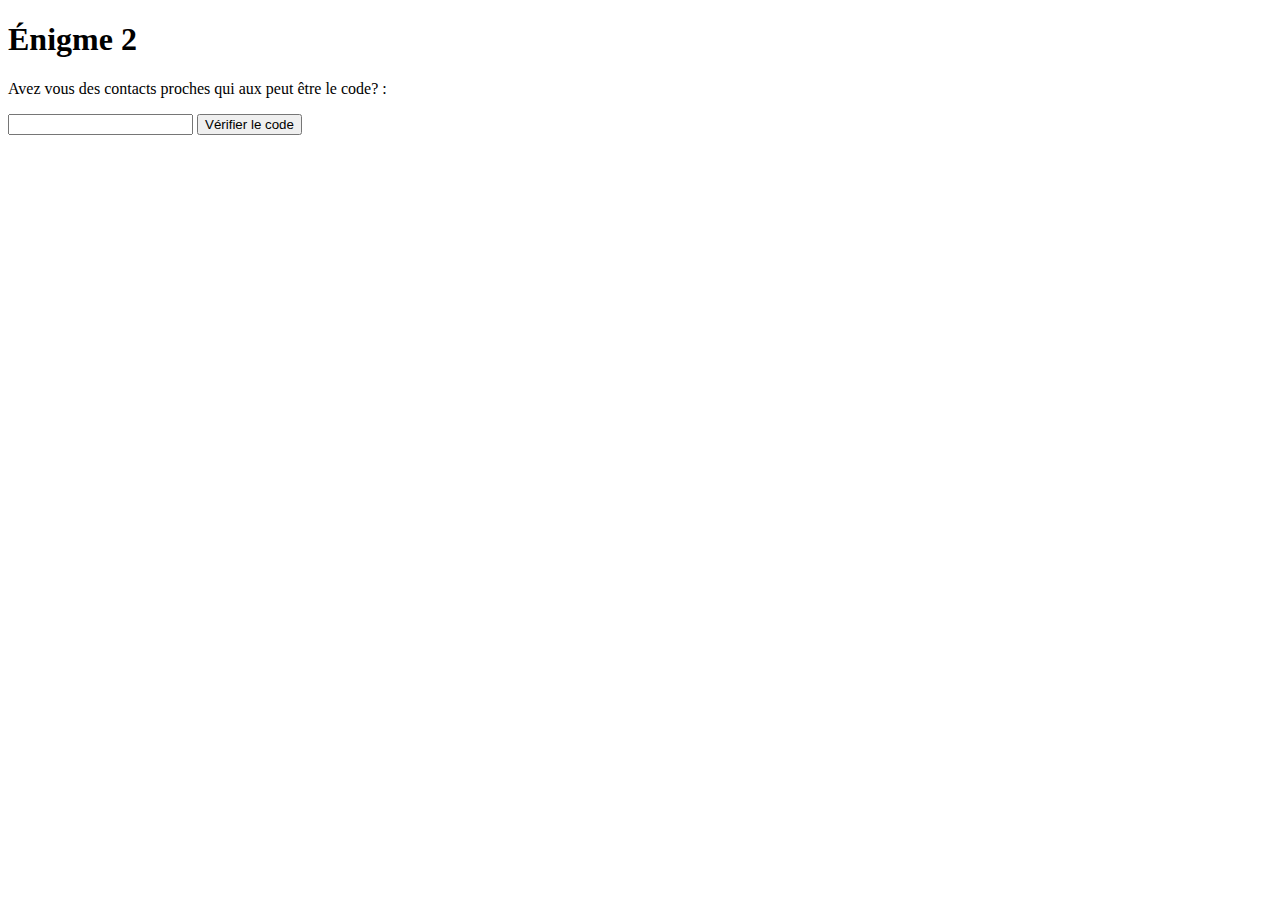
==== enigme3.html @ 84190aad "g" ====
<!DOCTYPE html>
<html lang="fr">
<head>
    <meta charset="UTF-8">
    <meta name="viewport" content="width=device-width, initial-scale=1.0">
    <title>Énigme 3</title>
    <link rel="stylesheet" href="style.css">
</head>
<body>
    <div class="section active">
        <h1>Énigme 2</h1>
        <p>Avez vous des contacts proches qui aux peut être le code? :</p>
        <input type="text" id="codeInput">
        <button id="checkCode">Vérifier le code</button>
    </div>
    <script src="enigme3.js"></script>
</body>
</html>
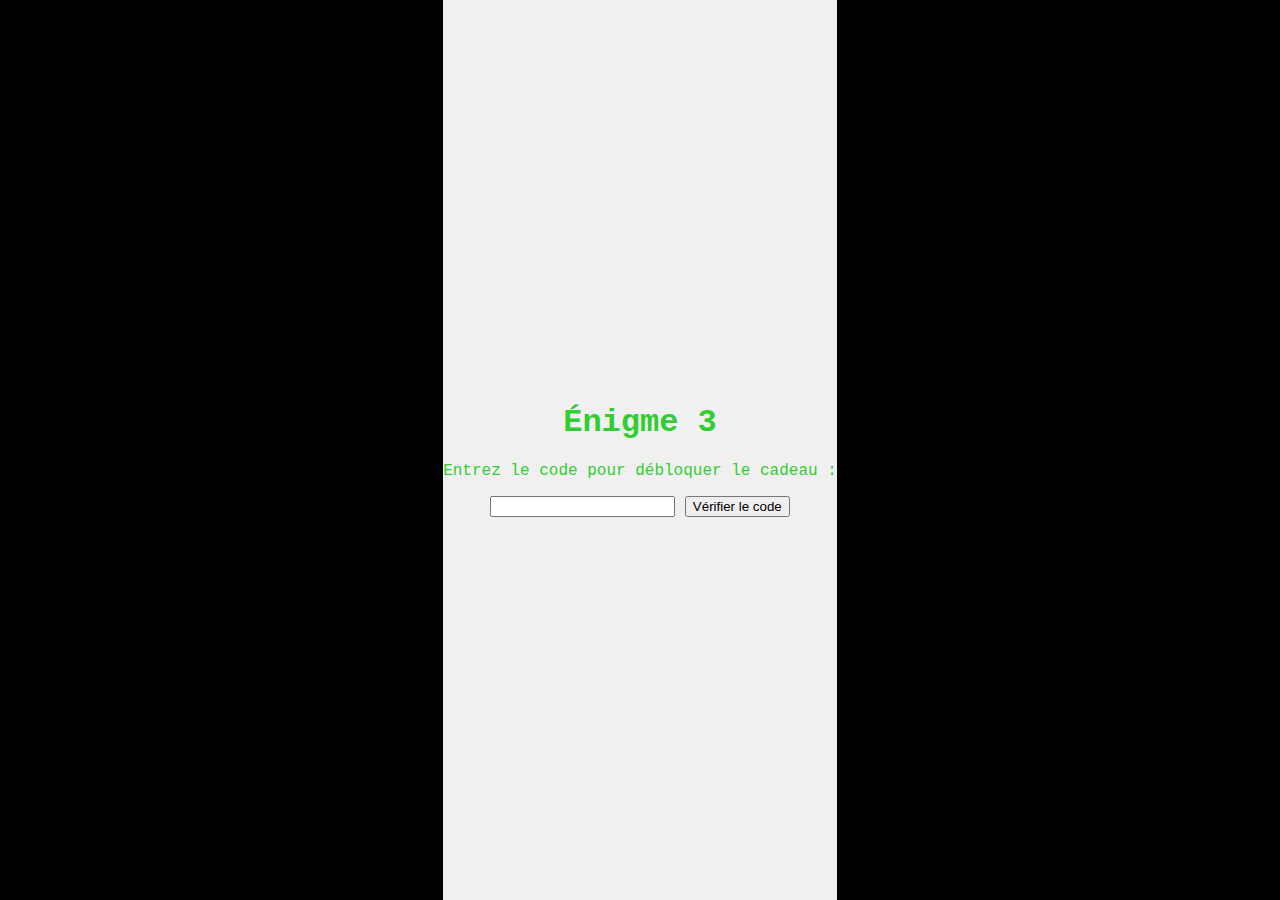
==== commit 12bf557b: "dhgfghfghf" ====
--- a/enigme3.html
+++ b/enigme3.html
@@ -5,13 +5,38 @@
     <meta name="viewport" content="width=device-width, initial-scale=1.0">
     <title>Énigme 3</title>
     <link rel="stylesheet" href="style.css">
+    <style>
+        #container {
+            display: flex;
+            justify-content: center;
+            align-items: center;
+            height: 100vh; /* Ajustez la hauteur selon vos besoins */
+            background-color: #f0f0f0; /* Couleur de fond du conteneur */
+        }
+        #imageAndText {
+            text-align: center; /* Centrer le texte */
+            border: 2px solid #333; /* Bordure de 2px solide noire */
+            padding: 20px; /* Espacement intérieur */
+            max-width: 80%; /* Largeur maximale du conteneur */
+        }
+        #secretImage {
+            max-width: 100%; /* Image ne dépassant pas la largeur du conteneur */
+            margin-bottom: 10px; /* Espacement sous l'image */
+        }
+    </style>
 </head>
 <body>
-    <div class="section active">
-        <h1>Énigme 2</h1>
-        <p>Avez vous des contacts proches qui aux peut être le code? :</p>
-        <input type="text" id="codeInput">
-        <button id="checkCode">Vérifier le code</button>
+    <div id="container">
+        <div id="imageAndText" style="display:none;">
+            <img id="secretImage" src="image/image.png" alt="Image secrète">
+            <p>Cadeau pas dessus</p>
+        </div>
+        <div class="section active">
+            <h1>Énigme 3</h1>
+            <p>Entrez le code pour débloquer le cadeau :</p>
+            <input type="text" id="codeInput">
+            <button id="checkCode">Vérifier le code</button>
+        </div>
     </div>
     <script src="enigme3.js"></script>
 </body>
--- a/style.css
+++ b/style.css
@@ -0,0 +1,47 @@
+body {
+    font-family: 'Courier New', Courier, monospace;
+    background-color: black;
+    color: limegreen;
+    display: flex;
+    justify-content: center;
+    align-items: center;
+    height: 100vh;
+    margin: 0;
+}
+
+.section {
+    display: none;
+    text-align: center;
+}
+
+.section.active {
+    display: block;
+}
+
+#monologue-text span {
+    display: inline-block;
+}
+
+.enigme a {
+    margin: 20px;
+    padding: 20px;
+    border: 2px solid limegreen;
+    color: limegreen;
+    text-decoration: none;
+    display: block;
+    transition: background-color 0.3s;
+}
+
+.enigme a:hover {
+    background-color: darkgreen;
+}
+
+#imageContainer {
+    display: flex;
+    justify-content: center;
+    align-items: center;
+    height: 100vh; /* Ajustez la hauteur selon vos besoins */
+    max-width: 100%;
+    max-height: 100%;
+
+}
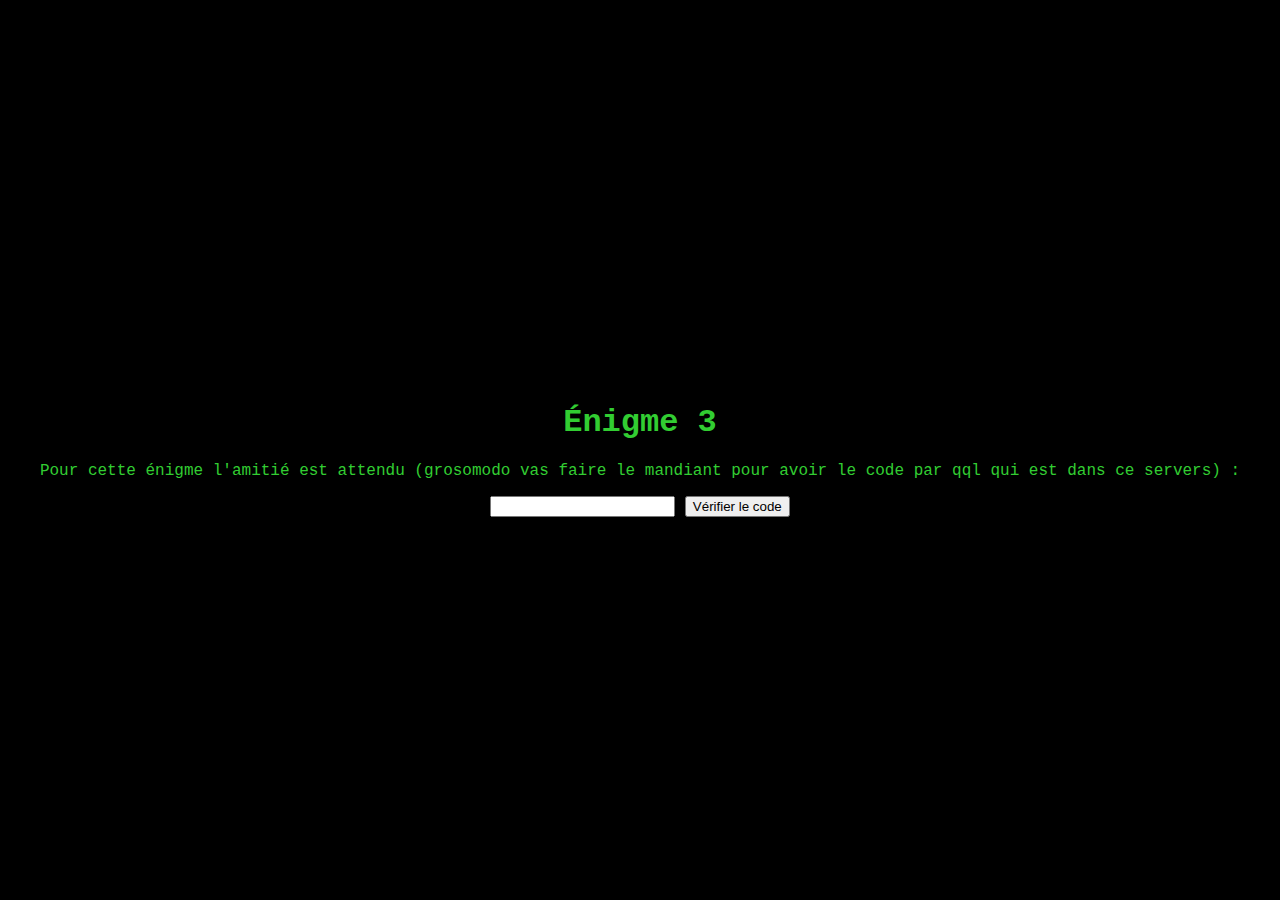
==== commit a8519a2b: "dgdfg" ====
--- a/enigme3.html
+++ b/enigme3.html
@@ -10,8 +10,7 @@
             display: flex;
             justify-content: center;
             align-items: center;
-            height: 100vh; /* Ajustez la hauteur selon vos besoins */
-            background-color: #f0f0f0; /* Couleur de fond du conteneur */
+            height: 100vh; 
         }
         #imageAndText {
             text-align: center; /* Centrer le texte */
@@ -29,11 +28,11 @@
     <div id="container">
         <div id="imageAndText" style="display:none;">
             <img id="secretImage" src="image/image.png" alt="Image secrète">
-            <p>Cadeau pas dessus</p>
+            <p>Cadeau par dessus</p>
         </div>
         <div class="section active">
             <h1>Énigme 3</h1>
-            <p>Entrez le code pour débloquer le cadeau :</p>
+            <p>Pour cette énigme l'amitié est attendu (grosomodo vas faire le mandiant pour avoir le code par qql qui est dans ce servers) :</p>
             <input type="text" id="codeInput">
             <button id="checkCode">Vérifier le code</button>
         </div>
